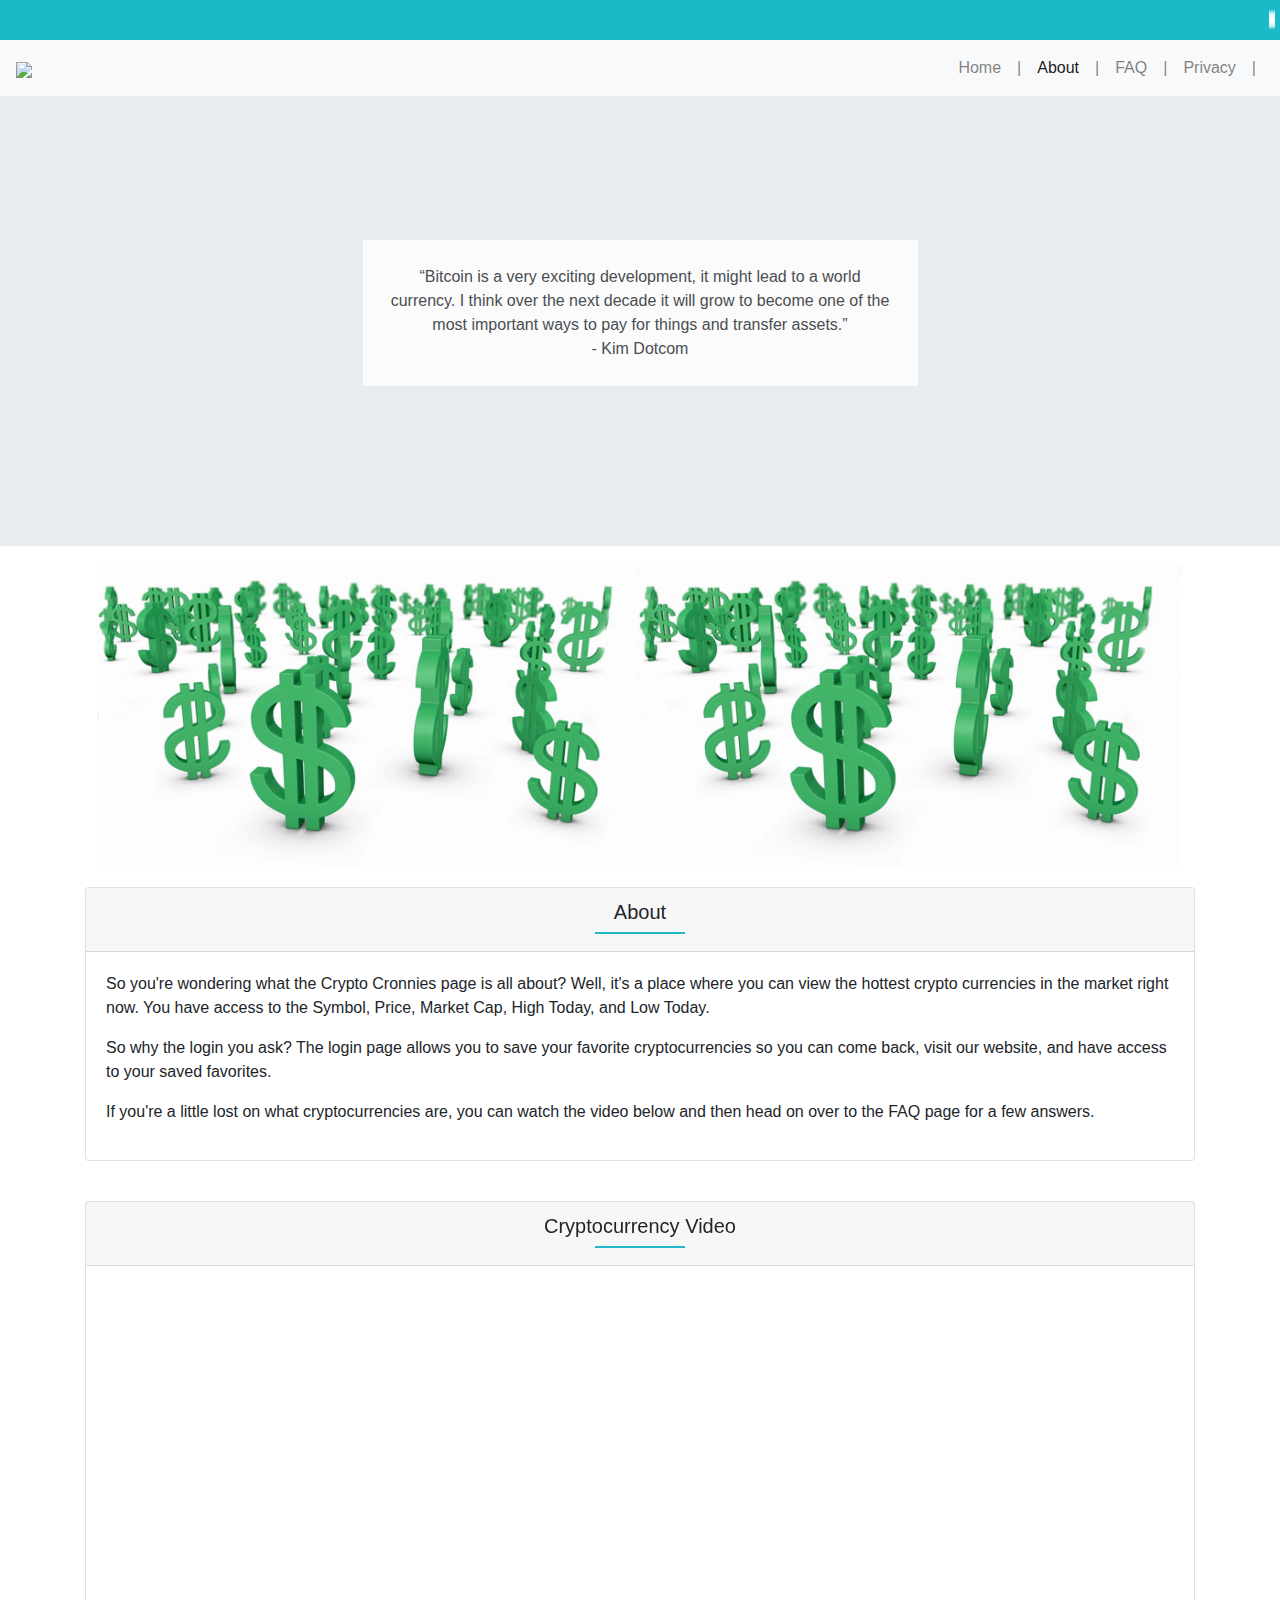
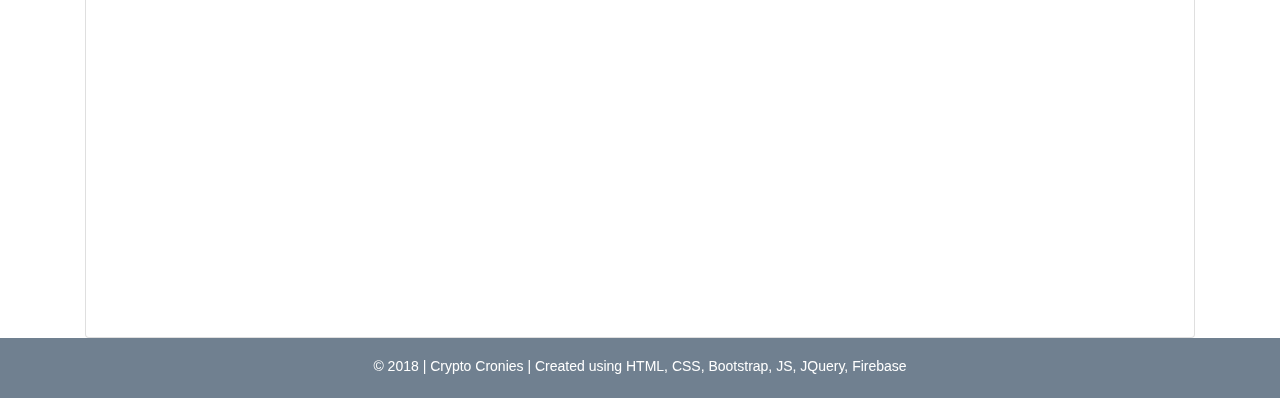
==== about.html @ c8f3f241 "Merge pull request #31 from dhrandy/master" ====
<!DOCTYPE html>
<html lang="en-us">
<head>
    <meta charset="UTF-8">
    <meta name="viewport" content="width=device-width, initial-scale=1">

    <title>Crypto Cronies</title>
    <!-- Airbrake-->
    <script src="https://cdnjs.cloudflare.com/ajax/libs/airbrake-js/1.0.7/client.min.js"></script>
    <!-- Add Bootstrap-->
    <link rel="stylesheet" href="https://maxcdn.bootstrapcdn.com/bootstrap/4.0.0/css/bootstrap.min.css" integrity="sha384-Gn5384xqQ1aoWXA+058RXPxPg6fy4IWvTNh0E263XmFcJlSAwiGgFAW/dAiS6JXm" crossorigin="anonymous">
    <script src="https://code.jquery.com/jquery-3.2.1.slim.min.js" integrity="sha384-KJ3o2DKtIkvYIK3UENzmM7KCkRr/rE9/Qpg6aAZGJwFDMVNA/GpGFF93hXpG5KkN" crossorigin="anonymous"></script>
    <script src="https://cdnjs.cloudflare.com/ajax/libs/popper.js/1.12.9/umd/popper.min.js" integrity="sha384-ApNbgh9B+Y1QKtv3Rn7W3mgPxhU9K/ScQsAP7hUibX39j7fakFPskvXusvfa0b4Q" crossorigin="anonymous"></script>
    <script src="https://maxcdn.bootstrapcdn.com/bootstrap/4.0.0/js/bootstrap.min.js" integrity="sha384-JZR6Spejh4U02d8jOt6vLEHfe/JQGiRRSQQxSfFWpi1MquVdAyjUar5+76PVCmYl" crossorigin="anonymous"></script>
    <!-- Font Awesome -->
    <link rel="stylesheet" href="https://use.fontawesome.com/releases/v5.0.10/css/all.css" integrity="sha384-+d0P83n9kaQMCwj8F4RJB66tzIwOKmrdb46+porD/OvrJ+37WqIM7UoBtwHO6Nlg" crossorigin="anonymous">
    <!-- Add CSS-->
    <link rel="stylesheet" type="text/css" media="screen" href="assets/css/style.css" />
    <!-- Add JQ-->
    <script src="https://cdnjs.cloudflare.com/ajax/libs/jquery/3.2.1/jquery.min.js"></script>
    <!--Jquery Chart -->
    <script src="https://canvasjs.com/assets/script/jquery-1.11.1.min.js"></script>
    <script src="https://canvasjs.com/assets/script/jquery.canvasjs.min.js"></script>
    <script src="https://www.gstatic.com/firebasejs/4.13.0/firebase.js"></script>
</head>
<body>
  <div class = "container-fluid social-icons">
    <!--Social Icons -->
    <div class = "social-padding">
      <a href="https://www.facebook.com"><i class="fab fa-facebook-f circle"></i></a>
      <a href="https://www.twitter.com"><i class="fab fa-twitter circle"></i></a>
      <a href="https://www.youtube.com"><i class="fab fa-youtube circle"></i></a>
    </div>
  </div>

  <div class = "container-fluid navigation">
    <nav class="navbar navbar-expand-sm bg-light navbar-light">
        <div class="navbar-header">
          <!-- Logo -->
          <a class="navbar-brand" href="#"><img src="assets/imgs/title.jpg" class = "logo"></a>
            <button class="navbar-toggler" type="button" data-toggle="collapse" data-target="#collapsibleNavbar">
                <span class="navbar-toggler-icon"></span>
            </button>
        </div>

        <!-- Navigtion Links -->
        <div class="collapse navbar-collapse" id="collapsibleNavbar">
            <ul class="navbar-nav ml-auto">
              <li class="nav-item">
                <a class="nav-link" href="https://five3183.github.io/CryptoCurrencyApp/">Home</a>
              </li>
              <li class="divider">
                <a class="nav-link separator">|</a>
              </li>
              <li class="nav-item active">
                <a class="nav-link" href="https://five3183.github.io/CryptoCurrencyApp/About.html">About</a>
              </li>
              <li class="divider">
                <a class="nav-link separator">|</a>
              </li>
              <li class="nav-item">
                <a class="nav-link" href="https://five3183.github.io/CryptoCurrencyApp/FAQ.html">FAQ</a>
              </li>
              <li class="divider">
                  <a class="nav-link separator">|</a>
                </li>
                <li class="nav-item">
                  <a class="nav-link" href="https://five3183.github.io/CryptoCurrencyApp/privacy.html">Privacy</a>
                </li>
              <li class="divider" id = "dividerSection">
                <a class="nav-link separator">|</a>
              </li>
              <li class="nav-item">
                <a class="nav-link btn btn-default hide" id = "logOutBtn" href="#">Log Out</a>
              </li>
            </ul>
        </div>
    </nav>
  </div>

  <!-- Bootstrap Jumbotron with Scrolling Quotes -->
  <div class="jumbotron jumbotron-fluid image-quote">
    <div class="container container-flex">
      <div id="demo" class="carousel slide" data-ride="carousel">
        <div class="carousel-inner">
          <div class="carousel-item active">
            <p class="quote clear">“Bitcoin is a very exciting development, it might lead to a world currency. I think over the next decade it will grow to become one of the most important ways to pay for things and transfer assets.” <br>- Kim Dotcom</p>
          </div>
          <div class="carousel-item">
            <p class="quote clear">“The blockchain keeps everyone honest, and a whole layer of banking bureaucracy is removed, lowering costs.” <br>- Paul Vigna</p>
          </div>
          <div class="carousel-item">
            <p class="quote clear">“The reason we're all here is that the current ﬁnancial system is outdated.” <br>- Charlie Shrem</p>
          </div>
        </div>
      </div>
    </div>
  </div>
    <div class = "dollar-image-div">
      <img src = "assets/imgs/dollarsigns.jpg" class = "dollar-image">
    </div>
  <!-- Crypt Currency FAQ Container -->
  <div class = "container pricing">
    <div class="card">
      <div class="card-header">
        <h5>About</h5>
        <div class = "wpm-border"></div>
      </div>
      <div class="card-body">
        <p>So you're wondering what the Crypto Cronnies page is all about? Well, it's a place where you can view
            the hottest crypto currencies in the market right now. You have access to the Symbol, Price, Market Cap, High Today, and Low Today.
        </p>
        <p>So why the login you ask? The login page allows you to save your favorite cryptocurrencies so you can 
          come back, visit our website, and have access to your saved favorites.
        </p>
        <p>If you're a little lost on what cryptocurrencies are, you can watch the video below and then head on over to
          the FAQ page for a few answers.
        </p>
        </div>
      </div>
    </div>  
  </div>

  <div class = "container video">
    <div class="card video">
      <div class="card-header">
          <h5>Cryptocurrency Video</h5>
          <div class = "wpm-border"></div>
          </div>
          <div class="card-body">
            <div class="video-container">
              <iframe width="660" height="415" src="https://www.youtube.com/embed/kubGCSj5y3k?rel=0" frameborder="0" allow="autoplay; encrypted-media" allowfullscreen></iframe></div>
        </div>
      </div>
    </div>  
  </div>

  <div class = "footer container-fluid">
      &copy; 2018 | Crypto Cronies | Created using HTML, CSS, Bootstrap, JS, JQuery, Firebase
  </div>

  <script type="text/javascript" src="assets/js/logic.js"></script>
    <!-- <script type="text/javascript" src="assets/js/cryptoapp.js"></script> -->
</body>
---- assets/css/style.css ----
/* Top Portion */
.hide {
    display: none;
}

.jumbotron {
    background-image: url("../imgs/bg1.jpg");
    height: 450px;
    background-position: center center;
    background-size: cover;
    margin-bottom: 1rem;
}

.social-icons {
    height: 40px;
    background-color: #1cbac8;
    text-align: right;
    position: static;
}

.fab {
    color: white;
}

.circle {
    width: 30px;
    height: 30px;
    border-radius: 50%;
    color: #fff;
    line-height: 30px;
    text-align: center;
    border-style: solid;
    border-color: white;
    border-width: 1px;
  }

  .social-padding {
    padding: 5px;
  }

  .navigation {
    position: sticky;
    top: 0px;
  }

  .quote {
    font-size: 1rem;
    text-align: center;
    /* position: absolute; */
    background-color: white !important; 
    width: 50%; 
    padding: 25px;
    padding-bottom: 25px;
    top: 50%;
    left: 25%;
    margin: auto;
    opacity: 0.8;
    display: block;
    overflow: auto;
  }

  .image-quote {
    position: relative;
    z-index: -1;
  }

  /* the line under pricing */
  .wpm-border {
    width: 90px;
    height: 2px;
    background: #1CBAC8;
    margin: 0 auto;
    margin-bottom: 5px;
}

.navbar-toggler-icon {
    margin-left: 0;
}
  /* body */

.container-fluid {
    padding-left: 0px;
    padding-right: 0px;
}

#chartContainer {
    height: 370px;
    width: 100%;
}

span {
    margin-left: 35px;
}

.coin-icon {
    width: 20px;
}

.pricing {
    margin: auto;
    padding-top: 20px;
    padding-bottom: 40px;
}

h5 {
    text-align: center;
}

.data {
    padding: 10px;
    border-bottom:1px solid #eff0f1;
}

.card {
    z-index: -1;
}

.card-body {
    overflow: auto;
}

.strong-question {
    font-weight: bold;
}

.video {
    z-index: 1;
}

.dollar-image-div {
    text-align: center;
}

.dollar-image {
    width: 85%;
}

/* Youtube Video */
.video-container {
    position: relative;
    padding-bottom: 56.25%;
    padding-top: 30px; height: 0; overflow: hidden;
    text-align: center;
    }
    
    .video-container iframe,
    .video-container object,
    .video-container embed {
    position: absolute;
    top: 0;
    left: 10%;
    width: 80%;
    height: 80%;
    }

/* Footer */
.footer {
    text-align: center;
    height: 60px;
    background-color: slategray;
    color: white;
    padding: 18px;
    font-size: 14px;
}


@media only screen and (max-width: 600px) {

    .separator {
        display: none;
    }

    .logo {
        width: 245px;
    }

    .quote {
        width: 58%; 
        padding: 25px;
        top: 12%;
      }

      .tbody {
        overflow: scroll;
    }

    .pricing {
        padding-bottom: 0px;
    }

    .navigation {
        position: static;
      }

    .card {
        z-index: 1;
}

}

@media (min-width: 576px) {
    .jumbotron {
        padding: 9rem 2rem;
    }
}
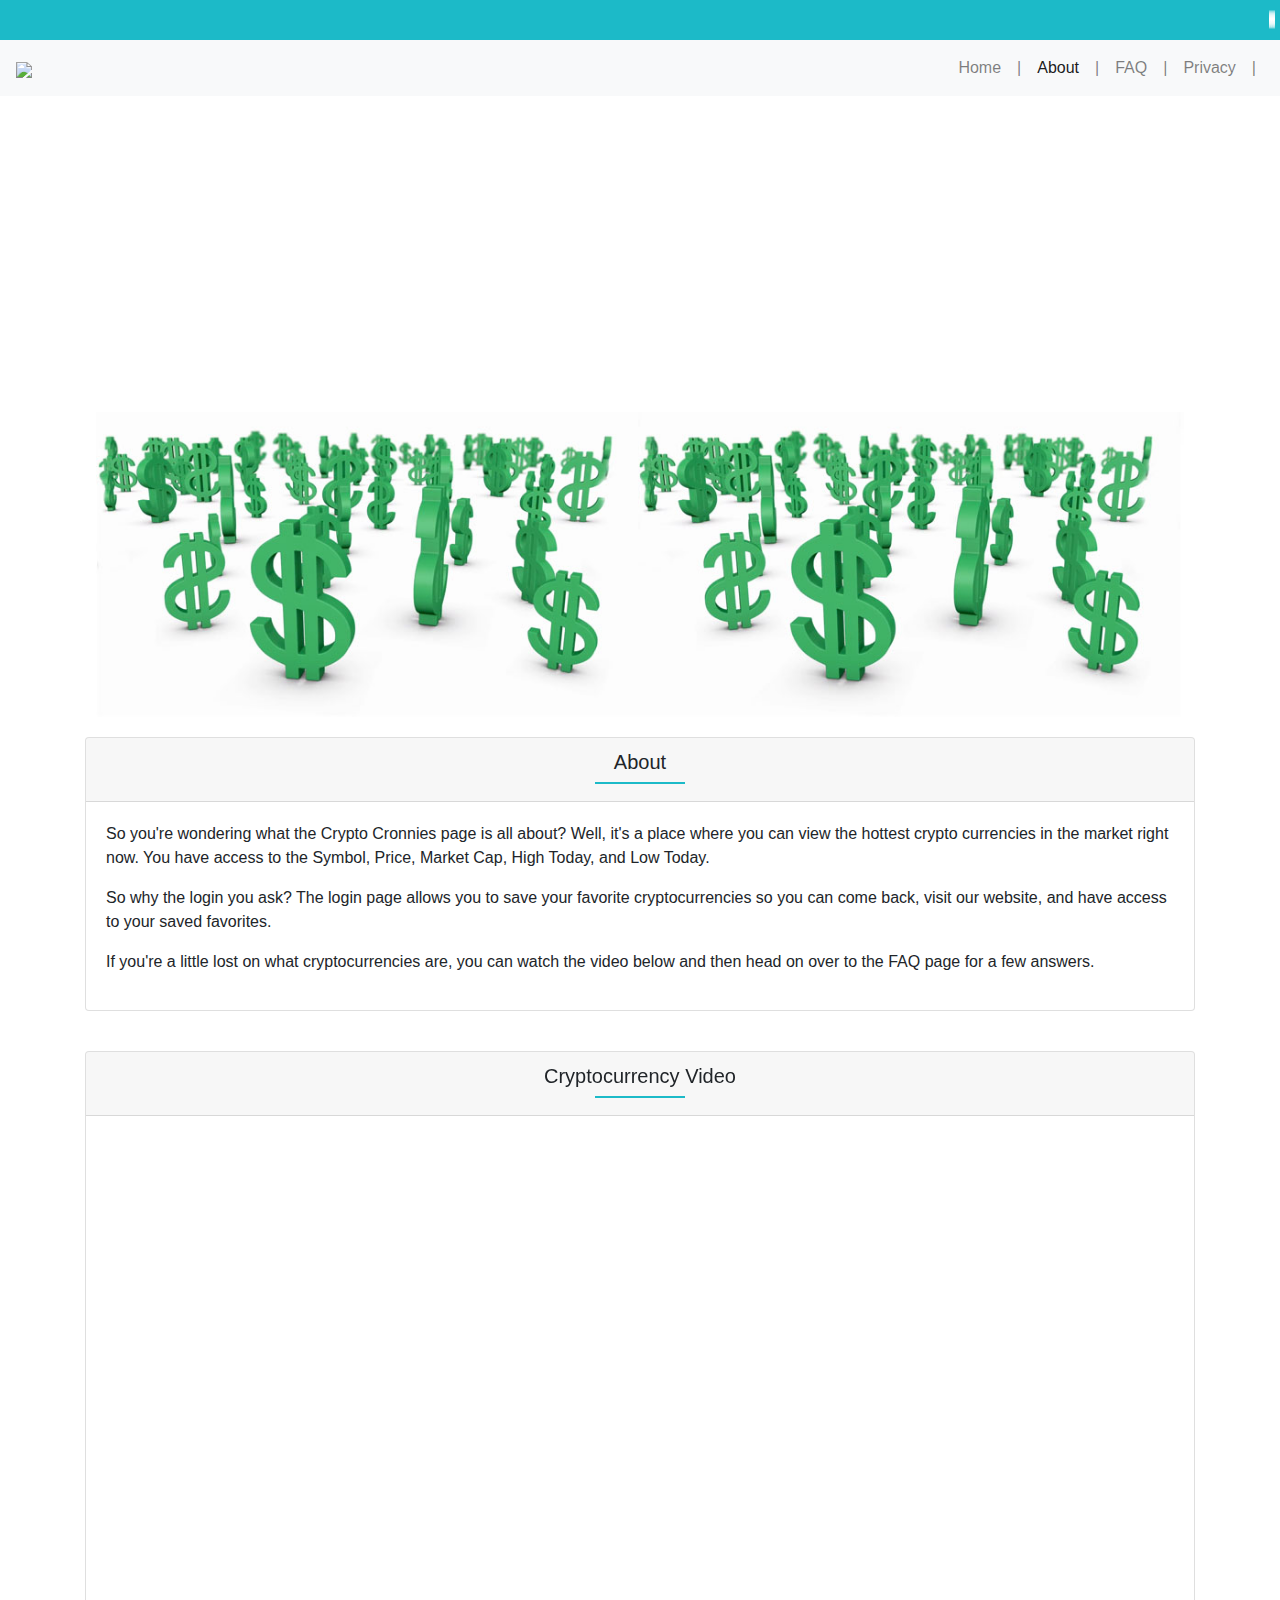
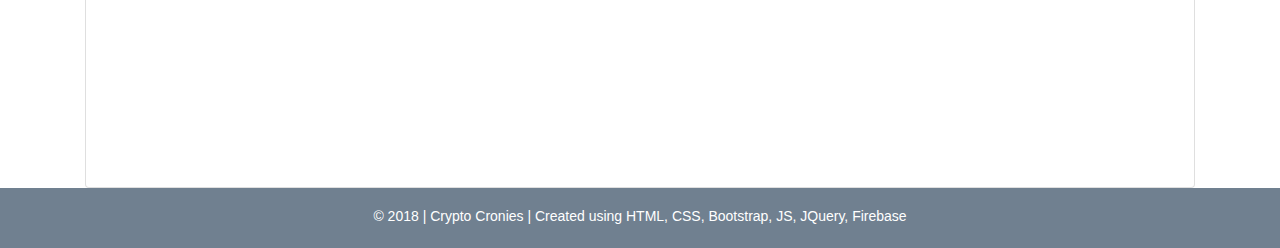
==== commit cf1e570a: "updated favorites" ====
--- a/about.html
+++ b/about.html
@@ -27,10 +27,10 @@
   <div class = "container-fluid social-icons">
     <!--Social Icons -->
     <div class = "social-padding">
-      <a href="https://www.facebook.com"><i class="fab fa-facebook-f circle"></i></a>
-      <a href="https://www.twitter.com"><i class="fab fa-twitter circle"></i></a>
-      <a href="https://www.youtube.com"><i class="fab fa-youtube circle"></i></a>
-    </div>
+        <a href="https://www.facebook.com/search/top/?q=cryptocurrency"><i class="fab fa-facebook-f circle"></i></a>
+        <a href="https://twitter.com/search?q=cryptocurrency&src=typd"><i class="fab fa-twitter circle"></i></a>
+        <a href="https://www.youtube.com/results?search_query=cryptocurrency"><i class="fab fa-youtube circle"></i></a>
+      </div>
   </div>
 
   <div class = "container-fluid navigation">
@@ -53,7 +53,7 @@
                 <a class="nav-link separator">|</a>
               </li>
               <li class="nav-item active">
-                <a class="nav-link" href="https://five3183.github.io/CryptoCurrencyApp/About.html">About</a>
+                <a class="nav-link" href="https://five3183.github.io/CryptoCurrencyApp/about.html">About</a>
               </li>
               <li class="divider">
                 <a class="nav-link separator">|</a>
@@ -79,21 +79,8 @@
   </div>
 
   <!-- Bootstrap Jumbotron with Scrolling Quotes -->
-  <div class="jumbotron jumbotron-fluid image-quote">
+  <div class="jumbotron-other-pages jumbotron-fluid image-quote">
     <div class="container container-flex">
-      <div id="demo" class="carousel slide" data-ride="carousel">
-        <div class="carousel-inner">
-          <div class="carousel-item active">
-            <p class="quote clear">“Bitcoin is a very exciting development, it might lead to a world currency. I think over the next decade it will grow to become one of the most important ways to pay for things and transfer assets.” <br>- Kim Dotcom</p>
-          </div>
-          <div class="carousel-item">
-            <p class="quote clear">“The blockchain keeps everyone honest, and a whole layer of banking bureaucracy is removed, lowering costs.” <br>- Paul Vigna</p>
-          </div>
-          <div class="carousel-item">
-            <p class="quote clear">“The reason we're all here is that the current ﬁnancial system is outdated.” <br>- Charlie Shrem</p>
-          </div>
-        </div>
-      </div>
     </div>
   </div>
     <div class = "dollar-image-div">
--- a/assets/css/style.css
+++ b/assets/css/style.css
@@ -7,6 +7,14 @@
     background-image: url("../imgs/bg1.jpg");
     height: 450px;
     background-position: center center;
+    background-size: cover;
+    margin-bottom: 1rem;
+}
+
+.jumbotron-other-pages {
+    background-image: url("../imgs/bg1.jpg");
+    height: 300px;
+    background-position: center bottom;
     background-size: cover;
     margin-bottom: 1rem;
 }
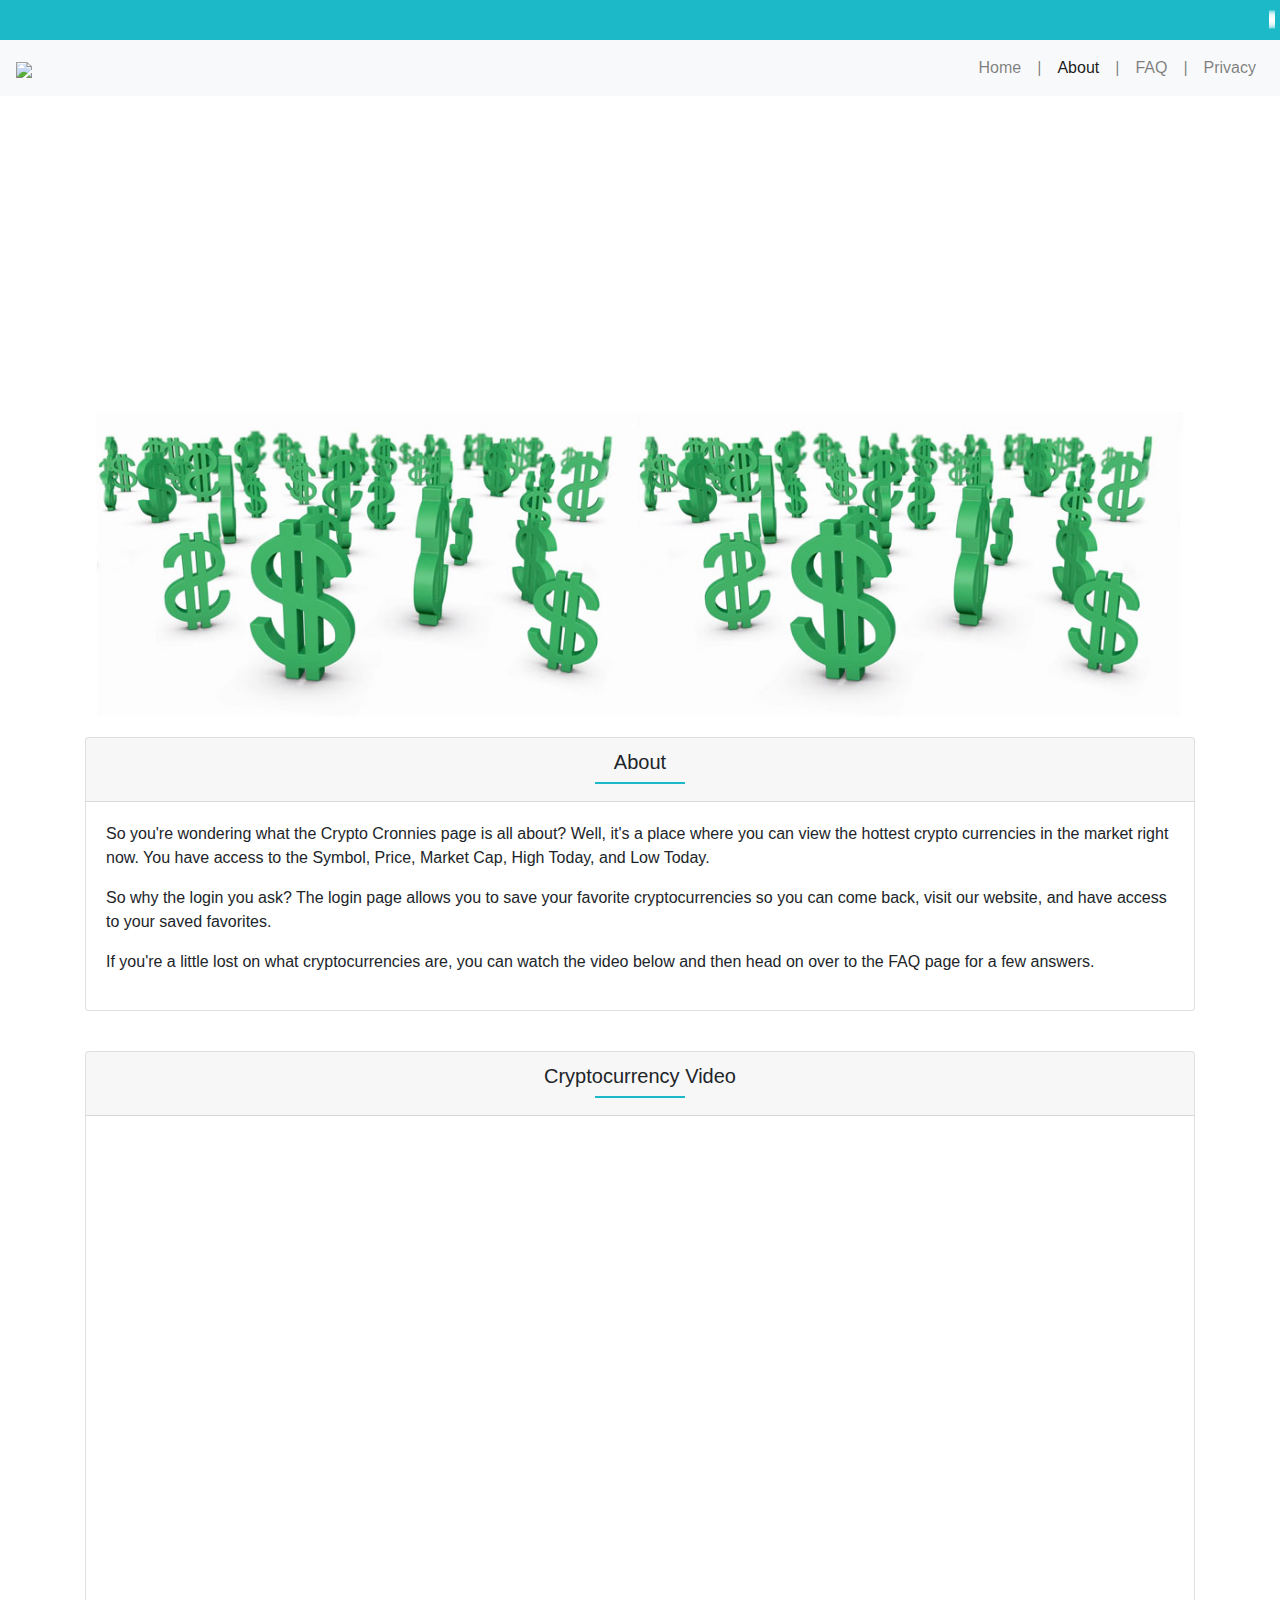
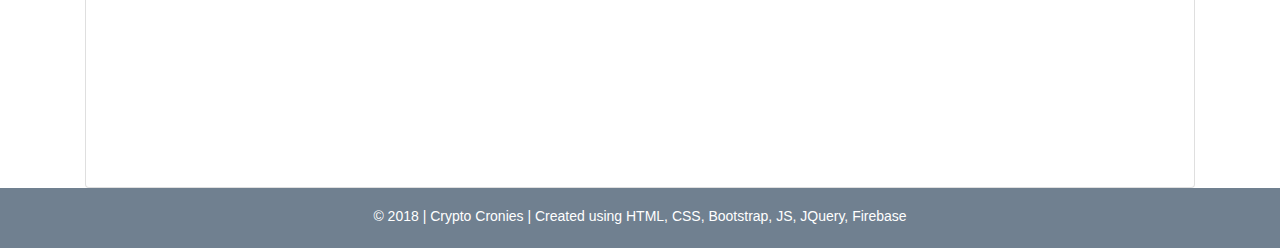
==== commit 685e8018: "took out divider on other pages" ====
--- a/about.html
+++ b/about.html
@@ -67,12 +67,6 @@
                 <li class="nav-item">
                   <a class="nav-link" href="https://five3183.github.io/CryptoCurrencyApp/privacy.html">Privacy</a>
                 </li>
-              <li class="divider" id = "dividerSection">
-                <a class="nav-link separator">|</a>
-              </li>
-              <li class="nav-item">
-                <a class="nav-link btn btn-default hide" id = "logOutBtn" href="#">Log Out</a>
-              </li>
             </ul>
         </div>
     </nav>
--- a/assets/css/style.css
+++ b/assets/css/style.css
@@ -46,10 +46,10 @@
     padding: 5px;
   }
 
-  .navigation {
+  /* .navigation {
     position: sticky;
     top: 0px;
-  }
+  } */
 
   .quote {
     font-size: 1rem;
@@ -104,6 +104,11 @@
     width: 20px;
 }
 
+.coin-image {
+    width: 20px;
+    height: 20px;
+}
+
 .pricing {
     margin: auto;
     padding-top: 20px;
@@ -119,9 +124,9 @@
     border-bottom:1px solid #eff0f1;
 }
 
-.card {
+/* .card {
     z-index: -1;
-}
+} */
 
 .card-body {
     overflow: auto;
@@ -141,6 +146,10 @@
 
 .dollar-image {
     width: 85%;
+}
+
+#loginSpot {
+    margin-bottom: 30px;
 }
 
 /* Youtube Video */
@@ -161,6 +170,33 @@
     height: 80%;
     }
 
+article {
+    margin-left: 170px; 
+    padding: 1em;
+    overflow: hidden;
+    }
+
+.newsDivider {
+    border-left: 1px solid gray;
+    }
+    
+.one {
+    float: left;
+    max-width: 160px;
+    margin: 0;
+    padding: 1em;
+}
+
+.thumb1 { 
+    background: url(blah.jpg) 50% 50% no-repeat; /* 50% 50% centers image in div */
+    width: 250px;
+    height: 250px;
+  }
+
+  .fullArticle {
+      margin-bottom: 15px;
+  }
+
 /* Footer */
 .footer {
     text-align: center;
